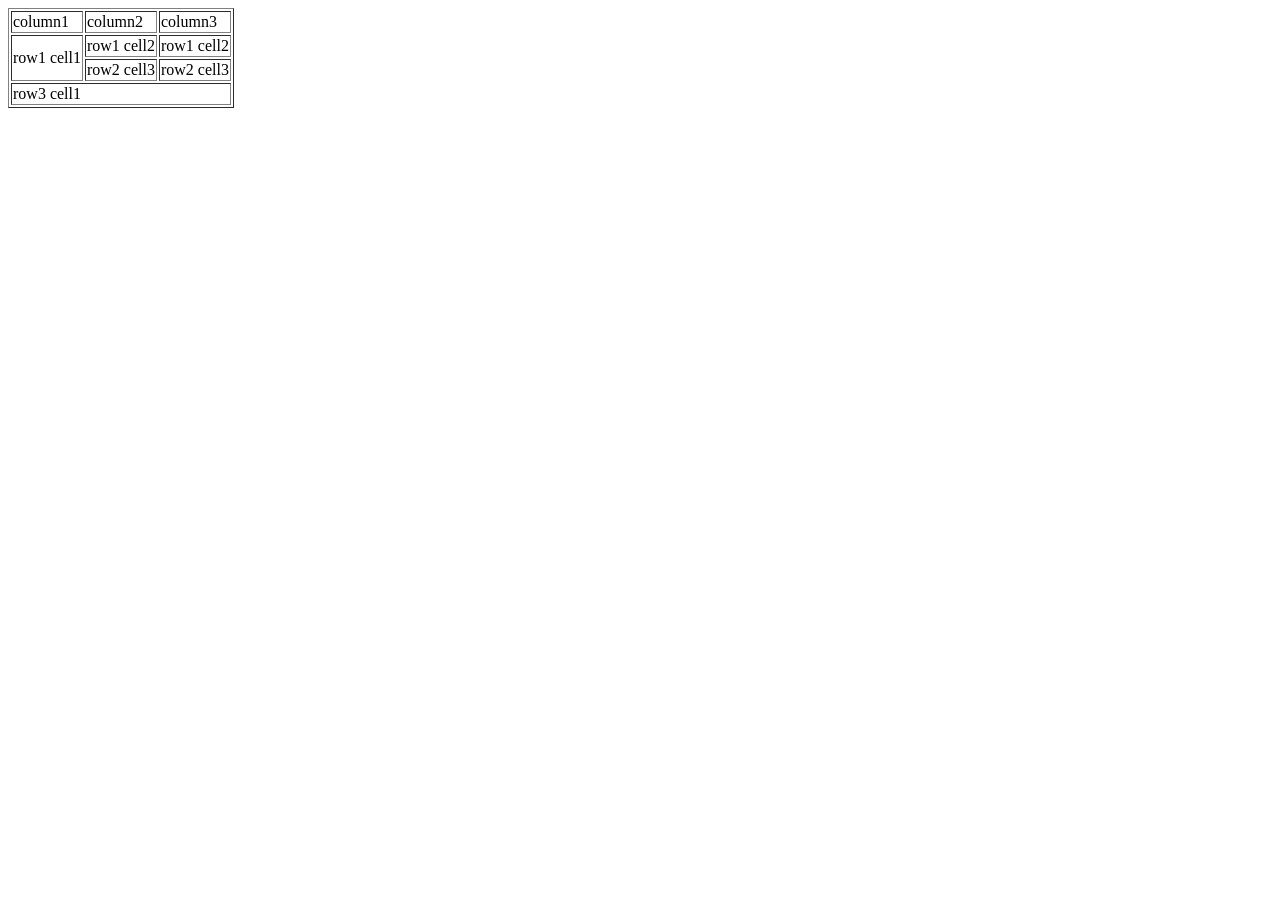
==== table.html @ c93bdc97 "Add files via upload" ====
<!DOCTYPE html>
<html lang="en">
<head>
    <meta charset="UTF-8">
    <meta name="viewport" content="width=device-width, initial-scale=1.0">
    <title>Document</title>
</head>
<body>
    <table border="1">
        <tr>
            <td>column1</td>
            <td>column2</td>
            <td>column3</td>
        </tr>
        <tr>
            <td rowspan="2">row1 cell1</td>
            <td>row1 cell2</td>
            <td>row1 cell2</td>
        </tr>
        <tr>
            <td>row2 cell3</td>
            <td>row2 cell3</td>

        </tr>
        <tr>
            <td colspan="3">row3 cell1</td>
        </tr>
    </table>
</body>
</html>
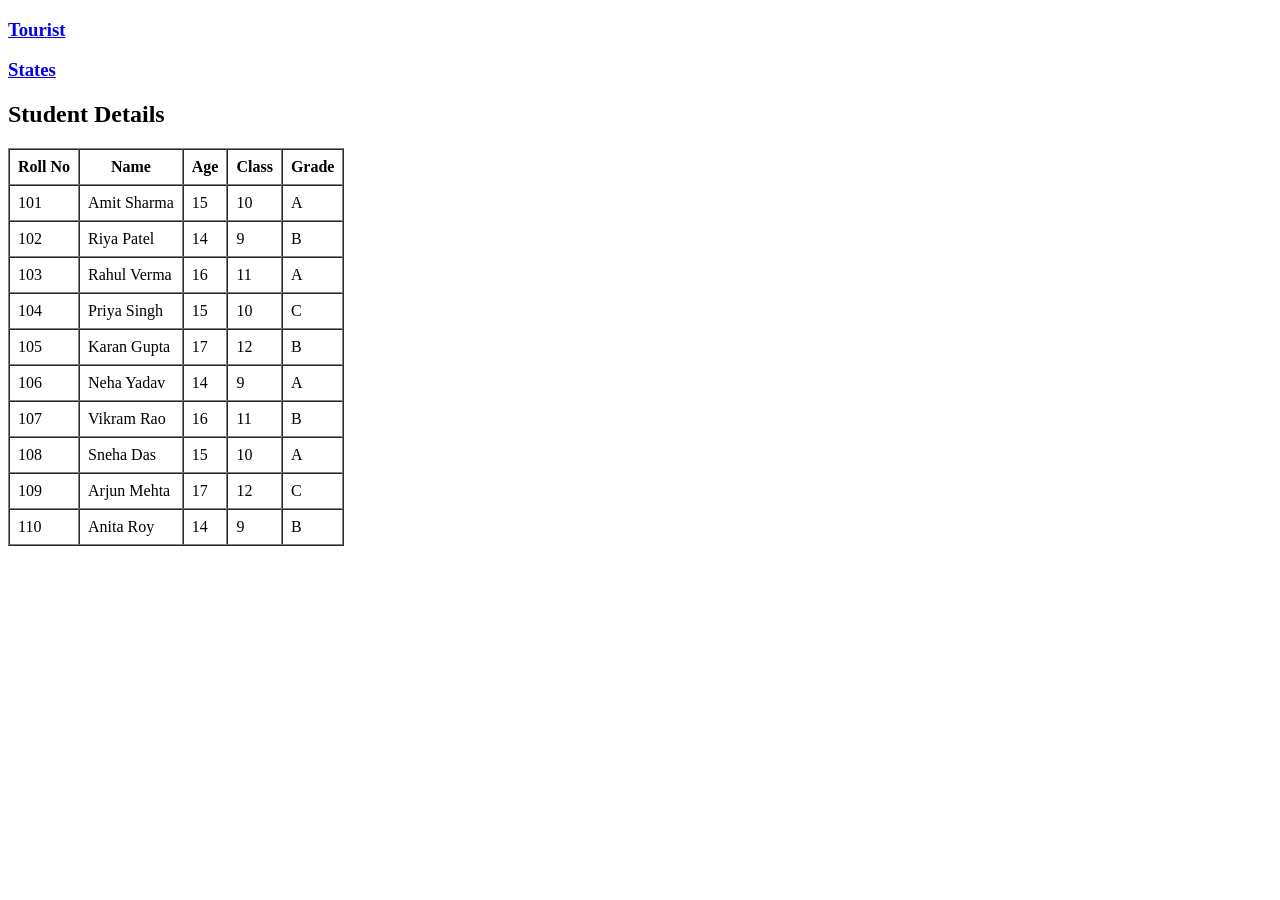
==== commit b850016e: "Add files via upload" ====
--- a/table.html
+++ b/table.html
@@ -1,30 +1,91 @@
 <!DOCTYPE html>
 <html lang="en">
 <head>
-    <meta charset="UTF-8">
-    <meta name="viewport" content="width=device-width, initial-scale=1.0">
-    <title>Document</title>
+  <meta charset="UTF-8">
+  <title>Student Details</title>
 </head>
 <body>
-    <table border="1">
-        <tr>
-            <td>column1</td>
-            <td>column2</td>
-            <td>column3</td>
-        </tr>
-        <tr>
-            <td rowspan="2">row1 cell1</td>
-            <td>row1 cell2</td>
-            <td>row1 cell2</td>
-        </tr>
-        <tr>
-            <td>row2 cell3</td>
-            <td>row2 cell3</td>
-
-        </tr>
-        <tr>
-            <td colspan="3">row3 cell1</td>
-        </tr>
-    </table>
+    <h3><a href="tourist.html">Tourist</a></h3>
+    <h3><a href="states.html">States</a></h3>
+  <h2>Student Details</h2>
+  <table border="1" cellpadding="8" cellspacing="0">
+    <tr>
+      <th>Roll No</th>
+      <th>Name</th>
+      <th>Age</th>
+      <th>Class</th>
+      <th>Grade</th>
+    </tr>
+    <tr>
+      <td>101</td>
+      <td>Amit Sharma</td>
+      <td>15</td>
+      <td>10</td>
+      <td>A</td>
+    </tr>
+    <tr>
+      <td>102</td>
+      <td>Riya Patel</td>
+      <td>14</td>
+      <td>9</td>
+      <td>B</td>
+    </tr>
+    <tr>
+      <td>103</td>
+      <td>Rahul Verma</td>
+      <td>16</td>
+      <td>11</td>
+      <td>A</td>
+    </tr>
+    <tr>
+      <td>104</td>
+      <td>Priya Singh</td>
+      <td>15</td>
+      <td>10</td>
+      <td>C</td>
+    </tr>
+    <tr>
+      <td>105</td>
+      <td>Karan Gupta</td>
+      <td>17</td>
+      <td>12</td>
+      <td>B</td>
+    </tr>
+    <tr>
+      <td>106</td>
+      <td>Neha Yadav</td>
+      <td>14</td>
+      <td>9</td>
+      <td>A</td>
+    </tr>
+    <tr>
+      <td>107</td>
+      <td>Vikram Rao</td>
+      <td>16</td>
+      <td>11</td>
+      <td>B</td>
+    </tr>
+    <tr>
+      <td>108</td>
+      <td>Sneha Das</td>
+      <td>15</td>
+      <td>10</td>
+      <td>A</td>
+    </tr>
+    <tr>
+      <td>109</td>
+      <td>Arjun Mehta</td>
+      <td>17</td>
+      <td>12</td>
+      <td>C</td>
+    </tr>
+    <tr>
+      <td>110</td>
+      <td>Anita Roy</td>
+      <td>14</td>
+      <td>9</td>
+      <td>B</td>
+    </tr>
+  </table>
 </body>
 </html>
